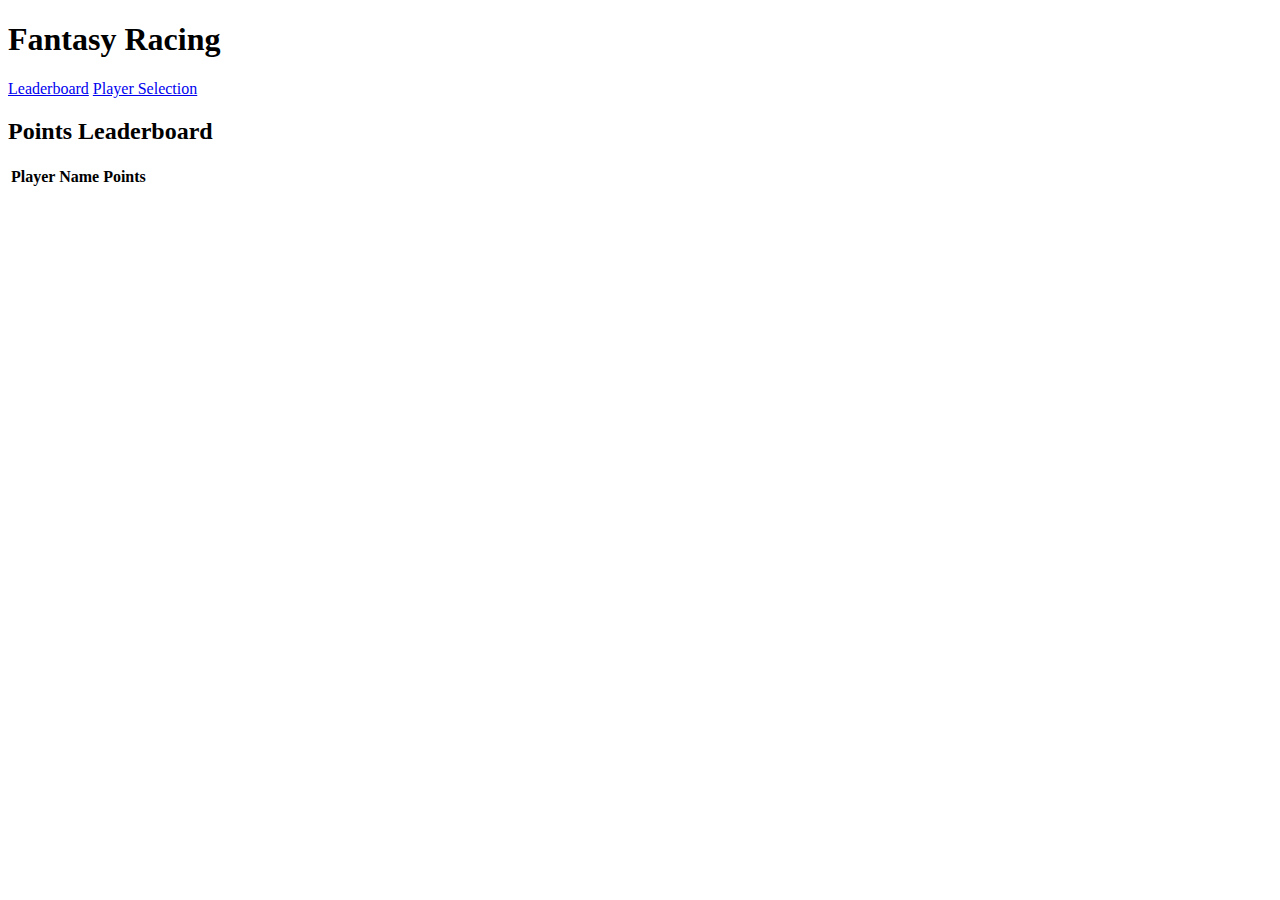
==== leaderboard.html @ 007cda14 "Update leaderboard.html" ====
<!DOCTYPE html>
<html lang="en">
<head>
    <meta charset="UTF-8">
    <meta name="viewport" content="width=device-width, initial-scale=1.0">
    <title>Points Leaderboard</title>
    <link rel="stylesheet" href="styles.css"> <!-- Link to your CSS -->
</head>
<body>
    <header>
        <h1>Fantasy Racing</h1>
        <nav>
            <a href="leaderboard.html">Leaderboard</a>
            <a href="player-selection.html">Player Selection</a>
        </nav>
    </header>
    
    <main>
        <h2>Points Leaderboard</h2>
        <table id="leaderboard-table">
            <thead>
                <tr>
                    <th>Player Name</th>
                    <th>Points</th>
                </tr>
            </thead>
            <tbody id="leaderboard-body">
                <!-- Player data will be inserted here -->
            </tbody>
        </table>
    </main>
    
    <script src="leaderboard.js"></script> <!-- Link to your JavaScript -->
</body>
</html>
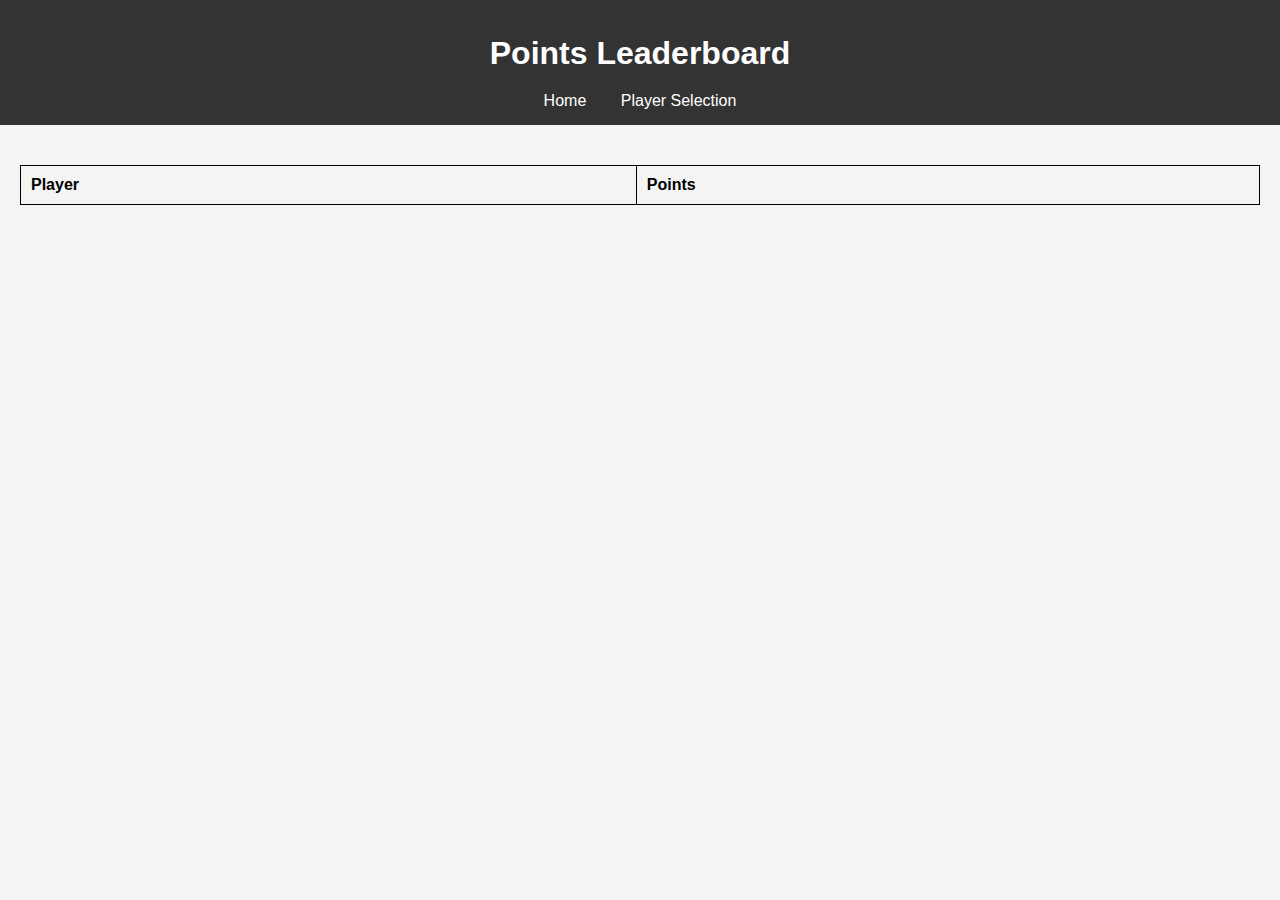
==== commit ad8d5ce9: "Update leaderboard.html" ====
--- a/leaderboard.html
+++ b/leaderboard.html
@@ -3,33 +3,30 @@
 <head>
     <meta charset="UTF-8">
     <meta name="viewport" content="width=device-width, initial-scale=1.0">
-    <title>Points Leaderboard</title>
-    <link rel="stylesheet" href="styles.css"> <!-- Link to your CSS -->
+    <link rel="stylesheet" href="styles.css">
+    <script src="leaderboard.js" defer></script>
+    <title>Leaderboard</title>
 </head>
 <body>
     <header>
-        <h1>Fantasy Racing</h1>
+        <h1>Points Leaderboard</h1>
         <nav>
-            <a href="leaderboard.html">Leaderboard</a>
+            <a href="index.html">Home</a>
             <a href="player-selection.html">Player Selection</a>
         </nav>
     </header>
-    
     <main>
-        <h2>Points Leaderboard</h2>
-        <table id="leaderboard-table">
+        <table id="leaderboardTable">
             <thead>
                 <tr>
-                    <th>Player Name</th>
+                    <th>Player</th>
                     <th>Points</th>
                 </tr>
             </thead>
-            <tbody id="leaderboard-body">
-                <!-- Player data will be inserted here -->
+            <tbody>
+                <!-- Player data will be inserted here by JavaScript -->
             </tbody>
         </table>
     </main>
-    
-    <script src="leaderboard.js"></script> <!-- Link to your JavaScript -->
 </body>
 </html>
--- a/styles.css
+++ b/styles.css
@@ -0,0 +1,95 @@
+body {
+    font-family: Arial, sans-serif;
+    margin: 0;
+    padding: 0;
+    background-color: #f4f4f4;
+}
+
+header {
+    background-color: #333;
+    color: white;
+    padding: 15px;
+    text-align: center;
+    position: relative;
+}
+
+nav a {
+    margin: 0 15px;
+    color: white;
+    text-decoration: none;
+}
+
+#username-display {
+    position: absolute;
+    top: 15px;
+    right: 15px;
+}
+
+h1 {
+    margin: 20px 0;
+}
+
+main {
+    padding: 20px;
+    text-align: center;
+}
+
+button {
+    padding: 10px 20px;
+    font-size: 16px;
+    margin: 20px;
+}
+
+.modal {
+    display: none;
+    position: fixed;
+    z-index: 1;
+    left: 0;
+    top: 0;
+    width: 100%;
+    height: 100%;
+    overflow: auto;
+    background-color: rgb(0,0,0);
+    background-color: rgba(0,0,0,0.4);
+}
+
+.modal-content {
+    background-color: #fefefe;
+    margin: 15% auto;
+    padding: 20px;
+    border: 1px solid #888;
+    width: 300px;
+}
+
+.close {
+    color: #aaa;
+    float: right;
+    font-size: 28px;
+    font-weight: bold;
+}
+
+.close:hover,
+.close:focus {
+    color: black;
+    text-decoration: none;
+    cursor: pointer;
+}
+
+table {
+    width: 100%;
+    border-collapse: collapse;
+    margin: 20px 0;
+}
+
+table, th, td {
+    border: 1px solid black;
+}
+
+th, td {
+    padding: 10px;
+    text-align: left;
+}
+
+.error {
+    color: red;
+}
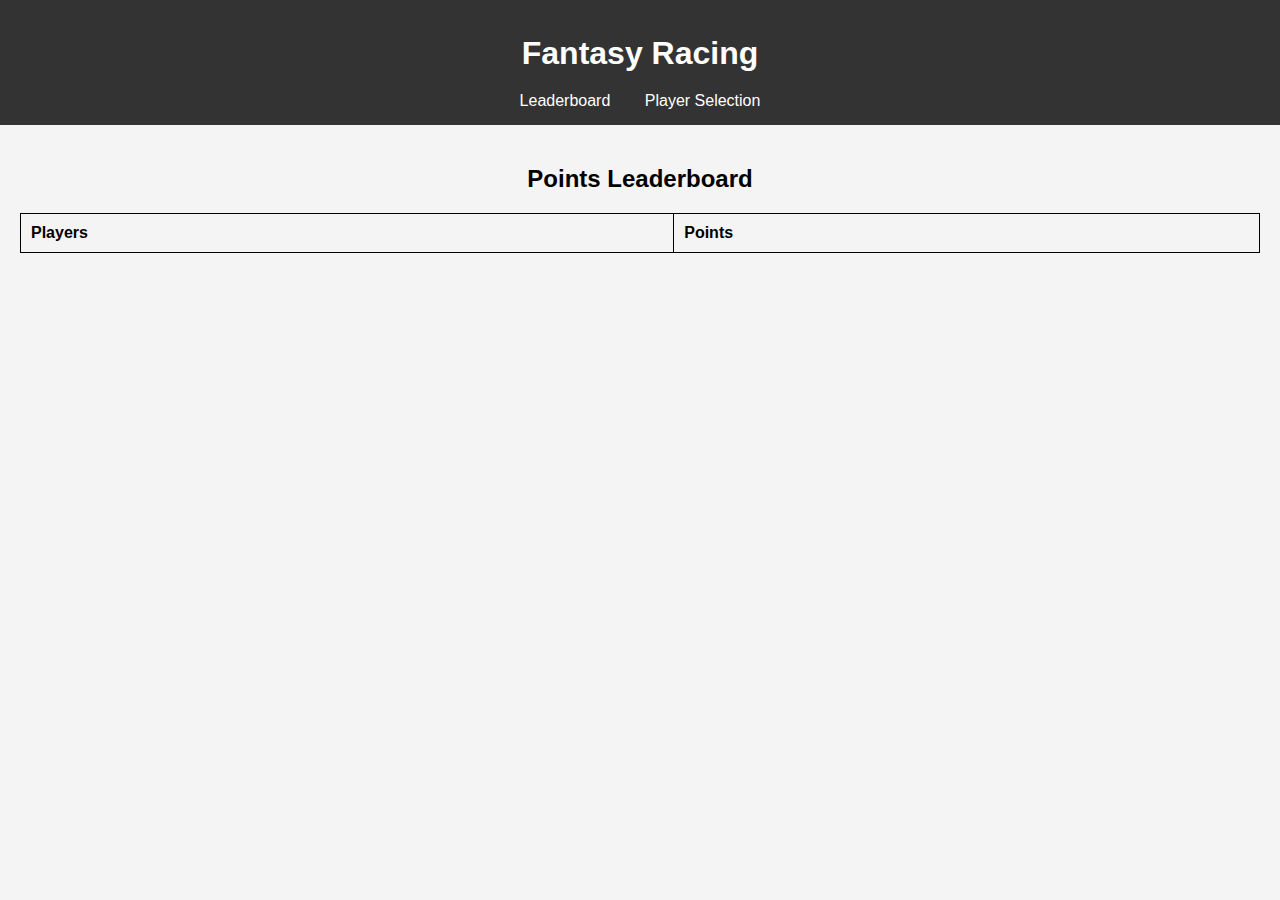
==== commit 0b1cf225: "Update leaderboard.html" ====
--- a/leaderboard.html
+++ b/leaderboard.html
@@ -4,29 +4,33 @@
     <meta charset="UTF-8">
     <meta name="viewport" content="width=device-width, initial-scale=1.0">
     <link rel="stylesheet" href="styles.css">
-    <script src="leaderboard.js" defer></script>
     <title>Leaderboard</title>
 </head>
 <body>
     <header>
-        <h1>Points Leaderboard</h1>
+        <h1>Fantasy Racing</h1>
         <nav>
-            <a href="index.html">Home</a>
-            <a href="player-selection.html">Player Selection</a>
+            <a href="leaderboard.html" id="leaderboardLink">Leaderboard</a>
+            <a href="player-selection.html" id="playerSelectionLink">Player Selection</a>
+            <span id="usernameDisplay" style="float:right;"></span>
+            <button id="logoutButton" style="display:none; float:right;">Logout</button>
         </nav>
     </header>
     <main>
+        <h2>Points Leaderboard</h2>
         <table id="leaderboardTable">
             <thead>
                 <tr>
-                    <th>Player</th>
+                    <th>Players</th>
                     <th>Points</th>
                 </tr>
             </thead>
-            <tbody>
-                <!-- Player data will be inserted here by JavaScript -->
+            <tbody id="leaderboardBody">
+                <!-- Leaderboard data will be inserted here -->
             </tbody>
         </table>
     </main>
+
+    <script src="leaderboard.js"></script>
 </body>
 </html>
